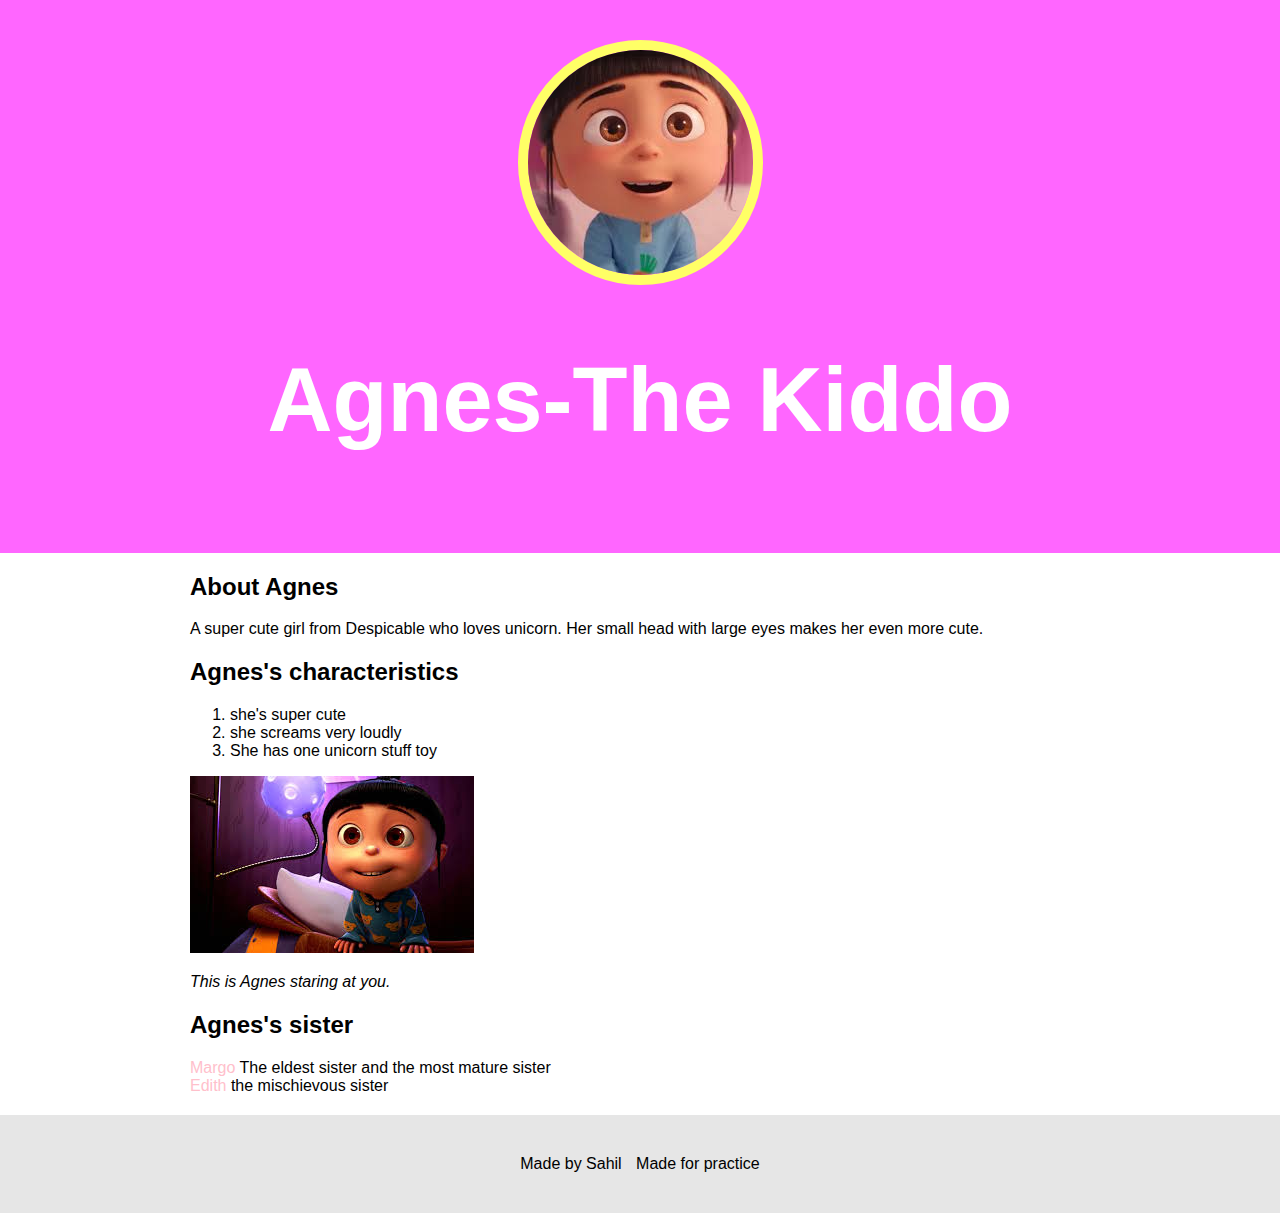
==== index.html @ f10a3a8a "completed" ====
<!DOCTYPE html>
<html>
<head>
    <title>Agnes-The Kiddo</title>
    <link rel="stylesheet" type="text/css" href="css/hero.css">
</head>
<body>
    <div class="wrapper">
    <header>
        <img src="img/profile.jpg">
        <h1>Agnes-The Kiddo</h1>
    </header>
    <div class="content">
        <h2>About Agnes</h2>
        <p>A super cute girl from Despicable who loves unicorn.
        Her small head with large eyes makes her even more cute.</p>
        <h2>Agnes's characteristics</h2>
        <ol>
            <li>she's super cute</li>
            <li>she screams very loudly</li>
            <li>She has one unicorn stuff toy</li>
        </ol>
        <img class="" src="img/big-image.jpg">
        <p class="caption">This is Agnes staring at you.</p>
        <h2>Agnes's sister</h2>
        <ul>
            <li><a href="https://despicableme.fandom.com/wiki/Margo_Gru" target="_blank" title="visit Margo's page">Margo</a> The eldest sister and the most mature sister</li>
            <li><a href="https://despicableme.fandom.com/wiki/Edith_Gru" target="_blank" title="visit eidth page">Edith</a> the mischievous sister </li>
        </ul>
    </div>
    <footer>
        <ul>
            <li>Made by Sahil</li>
            <li>Made for practice</li>
        </ul>
    </footer>
    </div>
</body>
</html>
---- css/hero.css ----
html, body{
    font-family: Arial, sans-serif;
    margin: 0px;

}
header{
    background-color: #ff66ff;
    padding: 40px;
    text-align: center;
}

h1{
    font-size: 90px;
    color: white;
}

header img{
    border-radius: 150px;
    border: 10px solid #ffff66;
}

.content{
    max-width: 900px;
    margin: 0 auto;
    padding: 0 20px;
}

img.big-image{
    max-width: 100%;
}

p.caption{
    font-size: 16px;
    font-color: lightgrey;
    font-style: italic;
}

ul{
    list-style: none;
    padding: 0;
    margin: 0;
}

a{
    color: pink;
    text-decoration: none;
}

footer{
    margin-top: 20px;
    padding:40px 20px;
    background-color: #E6E6E6;
}

footer ul{
    text-align: center;
}

footer ul li{
    display: inline-block;
    margin:0 5px;
}

/*<header>
    <img src="img/profile.jpg">
    <h1>Agnes-The Kiddo</h1>
</header>*/
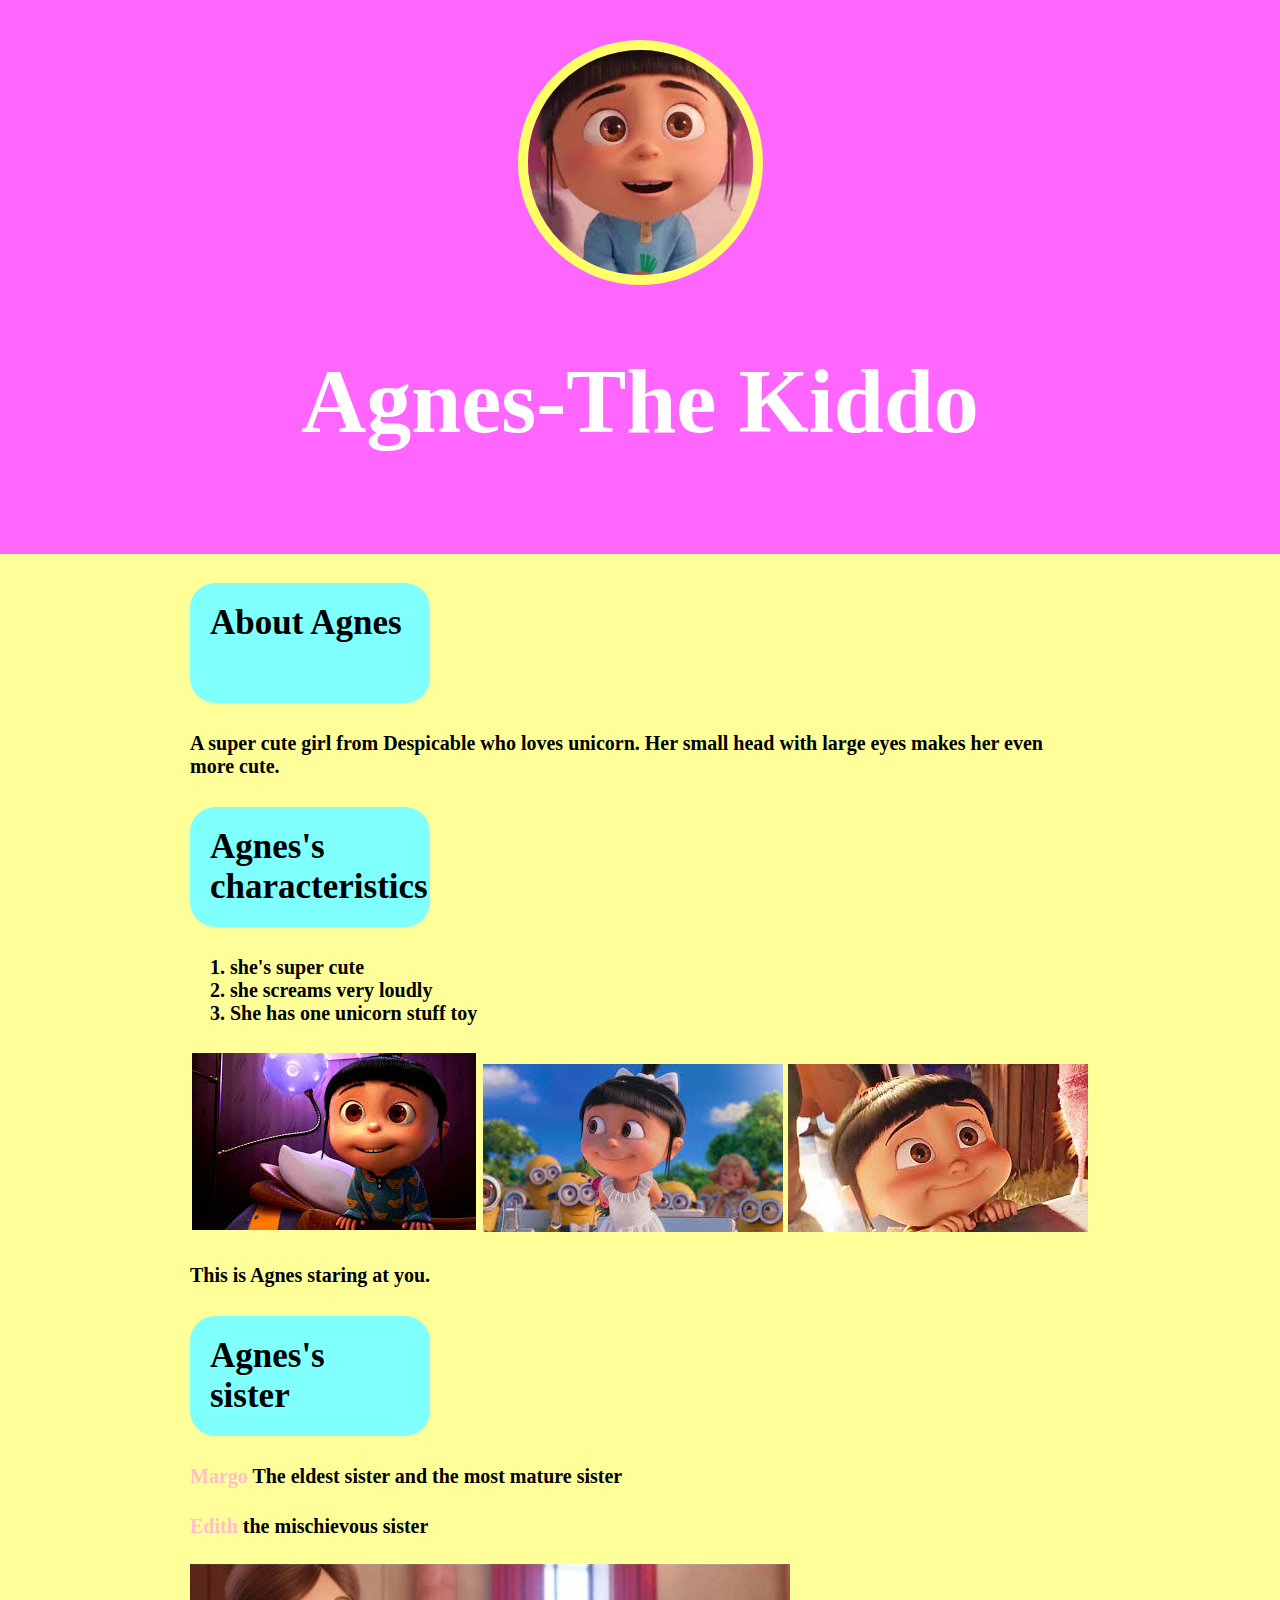
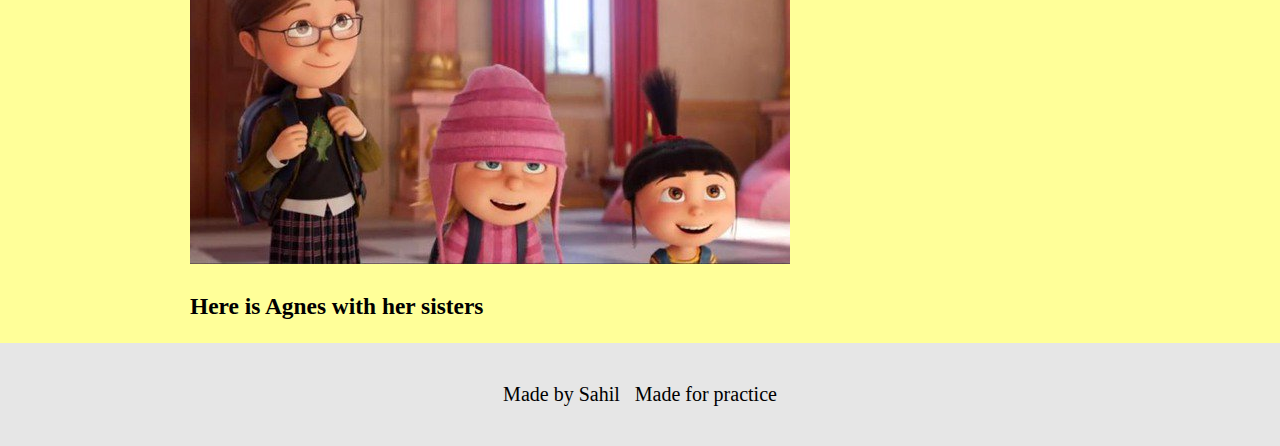
==== commit e2fd415a: "final-touch" ====
--- a/index.html
+++ b/index.html
@@ -11,22 +11,27 @@
         <h1>Agnes-The Kiddo</h1>
     </header>
     <div class="content">
-        <h2>About Agnes</h2>
-        <p>A super cute girl from Despicable who loves unicorn.
-        Her small head with large eyes makes her even more cute.</p>
-        <h2>Agnes's characteristics</h2>
+        <h2 class="rounded-background">About Agnes</h2>
+        <p> <h4>A super cute girl from Despicable who loves unicorn.
+        Her small head with large eyes makes her even more cute.</h4></p>
+        <h2 class="rounded-background">Agnes's characteristics</h2>
         <ol>
-            <li>she's super cute</li>
+            <h4><li>she's super cute</li>
             <li>she screams very loudly</li>
             <li>She has one unicorn stuff toy</li>
+            </h4>
         </ol>
-        <img class="" src="img/big-image.jpg">
-        <p class="caption">This is Agnes staring at you.</p>
-        <h2>Agnes's sister</h2>
+        <img  src="img/big-image.jpg" class="big-image1">
+        <img  src="img/Agnes-1.jpg" class="big-image2">
+        <img  src="img/Agnes-2.jpg" class="big-image3">
+        <p class="caption"><h4>This is Agnes staring at you.</h4></p>
+        <h2 class="rounded-background">Agnes's sister</h2>
         <ul>
-            <li><a href="https://despicableme.fandom.com/wiki/Margo_Gru" target="_blank" title="visit Margo's page">Margo</a> The eldest sister and the most mature sister</li>
-            <li><a href="https://despicableme.fandom.com/wiki/Edith_Gru" target="_blank" title="visit eidth page">Edith</a> the mischievous sister </li>
+            <li><h4><a href="https://despicableme.fandom.com/wiki/Margo_Gru" target="_blank" title="visit Margo's page">Margo</a> The eldest sister and the most mature sister</h4></li>
+            <li><h4><a href="https://despicableme.fandom.com/wiki/Edith_Gru" target="_blank" title="visit eidth page">Edith</a> the mischievous sister </h4></li>
         </ul>
+        <img src="img/Agnes-sister.jpg">
+        <h3>Here is Agnes with her sisters</h3>
     </div>
     <footer>
         <ul>
--- a/css/hero.css
+++ b/css/hero.css
@@ -1,6 +1,9 @@
 html, body{
     font-family: Arial, sans-serif;
     margin: 0px;
+    background-color:  #ffff99;
+    font-family: Cambria;
+    font-size: 20px;
 
 }
 header{
@@ -27,6 +30,14 @@
 
 img.big-image{
     max-width: 100%;
+
+}
+.big-image{
+    margin-left: 20px;
+}
+.big-image1{
+    border: 1px solid transparent;
+    padding: 1px;
 }
 
 p.caption{
@@ -44,6 +55,16 @@
 a{
     color: pink;
     text-decoration: none;
+}
+
+.rounded-background{
+      border-radius: 25px;
+      background: #80ffff;
+      padding: 20px;
+      width: 200px;
+      height: 80px;
+      font-family: Didot;
+      font-size: 35px;
 }
 
 footer{
